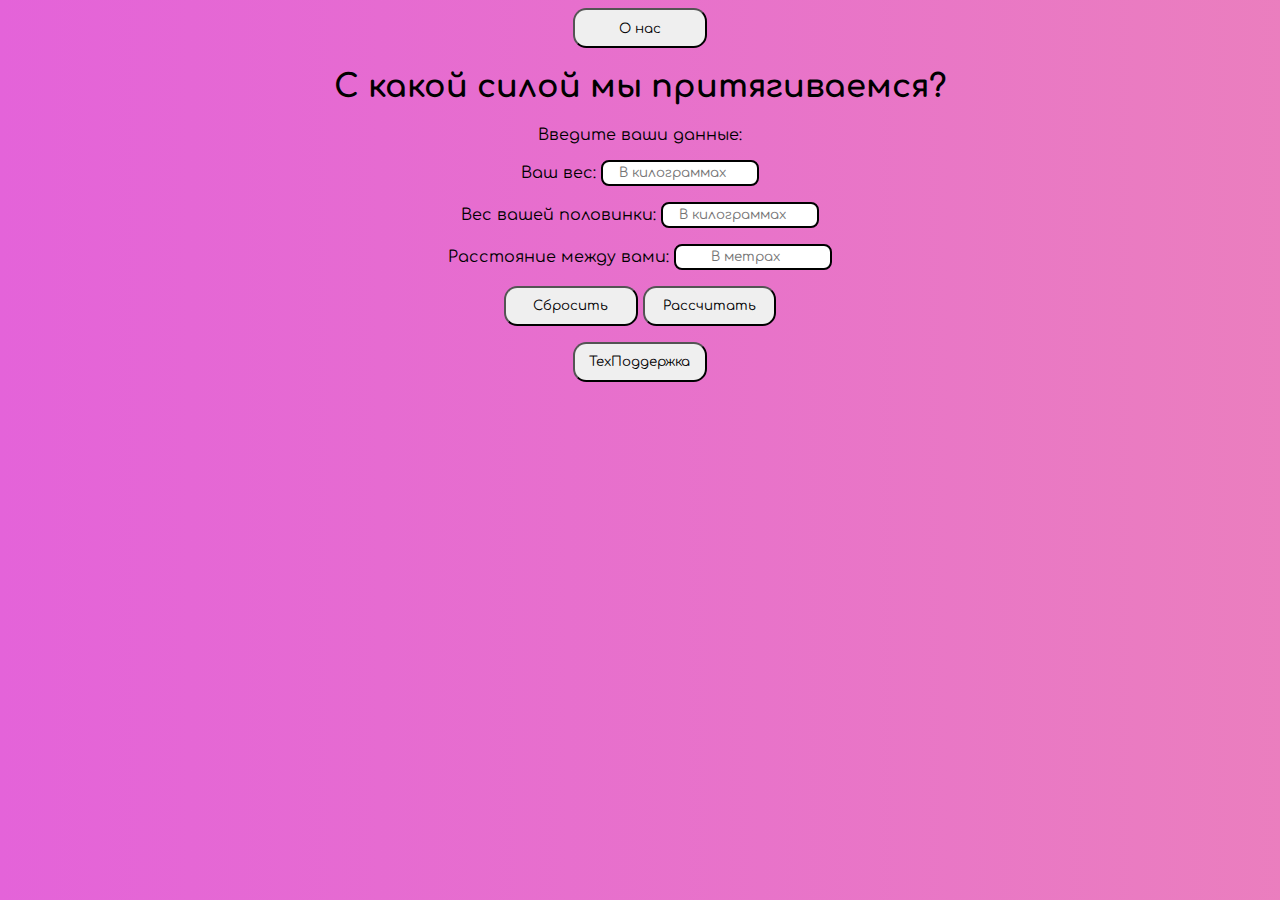
==== index.html @ 86c041b4 "Add files via upload" ====
<!DOCTYPE html>
<html>
<head>
  <meta charset="utf-8">
  <title>Рассчитать</title>
    <link rel="preconnect" href="https://fonts.googleapis.com">
    <link rel="preconnect" href="https://fonts.gstatic.com" crossorigin>
    <link href="https://fonts.googleapis.com/css2?family=Comfortaa:wght@300..700&display=swap" rel="stylesheet">
    <link rel="stylesheet" href="style.css">
</head>
<body>
<form action="/contact">
  <input type="submit" class="btn-new" value="О нас">
  </form>
<h1>С какой силой мы притягиваемся?</h1>
<p>Введите ваши данные:</p>
<form action="/" method="post">
    <p><label>Ваш вес:</label> <input type="number" class="texto" name = mass_1 placeholder="В килограммах" required></p>
    <p><label>Вес вашей половинки:</label> <input type="number" class="texto" name = mass_2 placeholder="В килограммах" required></p>
    <p><label>Расстояние между вами:</label> <input type="number" class="texto" name = dist placeholder="В метрах" required></p>
    <p><input type="reset" class = btn-new value="Сбросить"> <input type="submit" class = btn-new value="Рассчитать"></p>
</form>
<form action="/tech">
    <p><input type="submit" class=btn-new value="ТехПоддержка"></p>
</form>
</body>
</html>
<style>
* {
  font-family: "Comfortaa", sans-serif;
  font-optical-sizing: auto;
  font-weight: 200px;
  font-style: normal;
  text-align: center;
}
.btn-new {
transition: .2s;
border-radius: 1em;
width: 10em;
height: 3em;
}

.btn-new {
transition: .3s;
}

.btn-new:hover {
transform: translate(0, -3px);
}

.texto {
   border: 2px solid BLACK;
   border-radius: 8px;
   height: 20px;
   width: 150px;
   transition: .3s;
}
.texto:focus {
  transform: translate(0, -3px);

}
& {
background: linear-gradient(270deg, #ffcf6f, #e463d9);
background-size: 400% 400%;

-webkit-animation: AnimationName 7s ease infinite;
-moz-animation: AnimationName 7s ease infinite;
-o-animation: AnimationName 7s ease infinite;
animation: AnimationName 7s ease infinite;
}

@-webkit-keyframes AnimationName {
0%{background-position:0% 50%}
50%{background-position:100% 50%}
100%{background-position:0% 50%}
}
@-moz-keyframes AnimationName {
0%{background-position:0% 50%}
50%{background-position:100% 50%}
100%{background-position:0% 50%}
}
@-o-keyframes AnimationName {
0%{background-position:0% 50%}
50%{background-position:100% 50%}
100%{background-position:0% 50%}
}
@keyframes AnimationName {
0%{background-position:0% 50%}
50%{background-position:100% 50%}
100%{background-position:0% 50%}
}
</style>
---- style.css ----
<style>
* {
  font-family: "Comfortaa", sans-serif;
  font-optical-sizing: auto;
  font-weight: 200px;
  font-style: normal;
  text-align: center;
}
.btn-new {
transition: .2s;
border-radius: 1em;
width: 10em;
height: 3em;
}

.btn-new {
transition: .3s;
}

.btn-new:hover {
transform: translate(0, -3px);
}

.texto {
   border: 2px solid BLACK;
   border-radius: 8px;
   height: 20px;
   width: 150px;
   transition: .3s;
}
.texto:focus {
  transform: translate(0, -3px);

}
& {
background: linear-gradient(270deg, #ffcf6f, #e463d9);
background-size: 400% 400%;

-webkit-animation: AnimationName 7s ease infinite;
-moz-animation: AnimationName 7s ease infinite;
-o-animation: AnimationName 7s ease infinite;
animation: AnimationName 7s ease infinite;
}

@-webkit-keyframes AnimationName {
0%{background-position:0% 50%}
50%{background-position:100% 50%}
100%{background-position:0% 50%}
}
@-moz-keyframes AnimationName {
0%{background-position:0% 50%}
50%{background-position:100% 50%}
100%{background-position:0% 50%}
}
@-o-keyframes AnimationName {
0%{background-position:0% 50%}
50%{background-position:100% 50%}
100%{background-position:0% 50%}
}
@keyframes AnimationName {
0%{background-position:0% 50%}
50%{background-position:100% 50%}
100%{background-position:0% 50%}
}
</style>
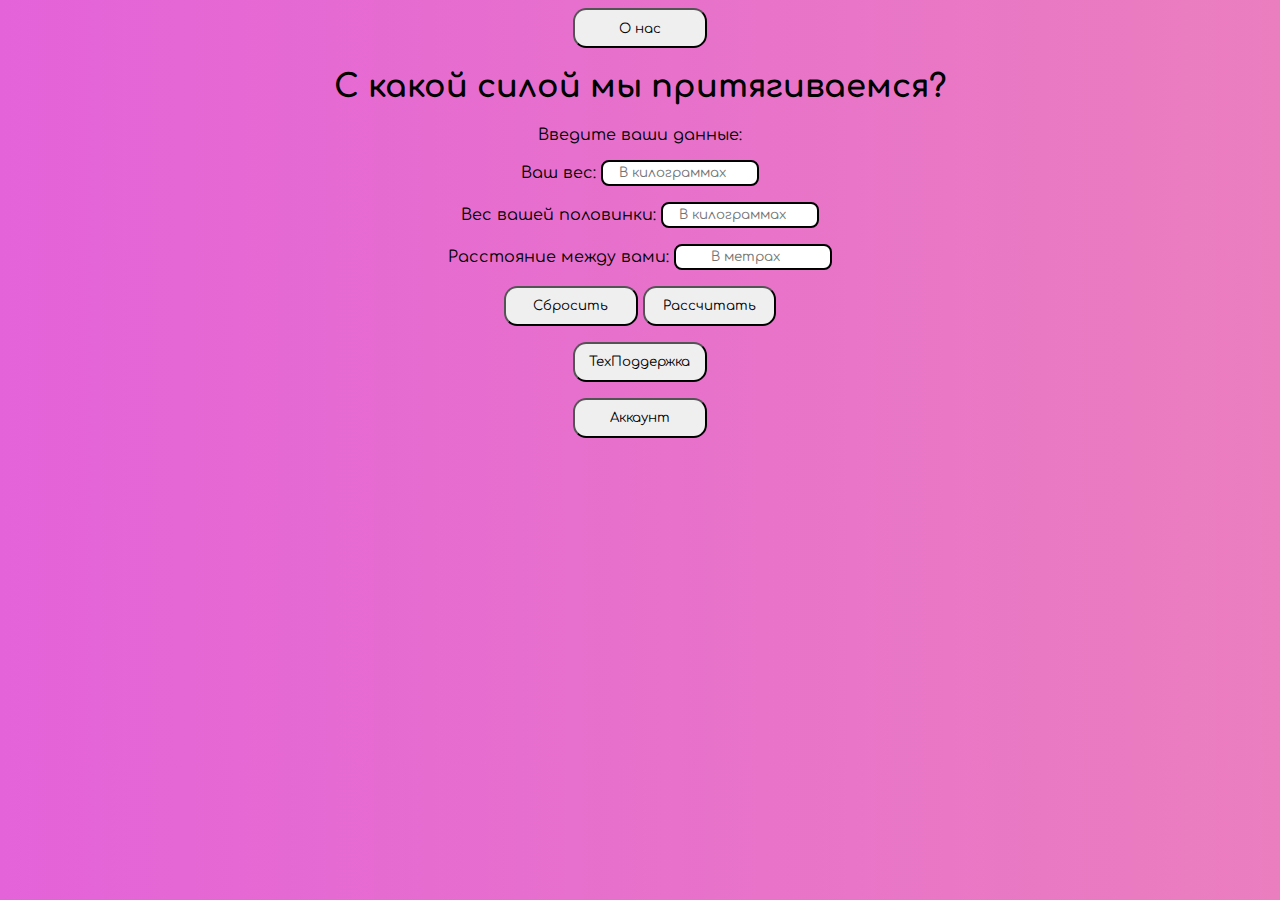
==== commit 477d3c12: "дб и сss" ====
--- a/index.html
+++ b/index.html
@@ -6,7 +6,7 @@
     <link rel="preconnect" href="https://fonts.googleapis.com">
     <link rel="preconnect" href="https://fonts.gstatic.com" crossorigin>
     <link href="https://fonts.googleapis.com/css2?family=Comfortaa:wght@300..700&display=swap" rel="stylesheet">
-    <link rel="stylesheet" href="style.css">
+    <link rel="stylesheet" href="../static/css/style.css">
 </head>
 <body>
 <form action="/contact">
@@ -23,72 +23,8 @@
 <form action="/tech">
     <p><input type="submit" class=btn-new value="ТехПоддержка"></p>
 </form>
+<form action="/login">
+    <p><input type="submit" class=btn-new value="Аккаунт"></p>
+</form>
 </body>
-</html>
-<style>
-* {
-  font-family: "Comfortaa", sans-serif;
-  font-optical-sizing: auto;
-  font-weight: 200px;
-  font-style: normal;
-  text-align: center;
-}
-.btn-new {
-transition: .2s;
-border-radius: 1em;
-width: 10em;
-height: 3em;
-}
-
-.btn-new {
-transition: .3s;
-}
-
-.btn-new:hover {
-transform: translate(0, -3px);
-}
-
-.texto {
-   border: 2px solid BLACK;
-   border-radius: 8px;
-   height: 20px;
-   width: 150px;
-   transition: .3s;
-}
-.texto:focus {
-  transform: translate(0, -3px);
-
-}
-& {
-background: linear-gradient(270deg, #ffcf6f, #e463d9);
-background-size: 400% 400%;
-
--webkit-animation: AnimationName 7s ease infinite;
--moz-animation: AnimationName 7s ease infinite;
--o-animation: AnimationName 7s ease infinite;
-animation: AnimationName 7s ease infinite;
-}
-
-@-webkit-keyframes AnimationName {
-0%{background-position:0% 50%}
-50%{background-position:100% 50%}
-100%{background-position:0% 50%}
-}
-@-moz-keyframes AnimationName {
-0%{background-position:0% 50%}
-50%{background-position:100% 50%}
-100%{background-position:0% 50%}
-}
-@-o-keyframes AnimationName {
-0%{background-position:0% 50%}
-50%{background-position:100% 50%}
-100%{background-position:0% 50%}
-}
-@keyframes AnimationName {
-0%{background-position:0% 50%}
-50%{background-position:100% 50%}
-100%{background-position:0% 50%}
-}
-</style>
-
-
+</html>--- a/static/css/style.css
+++ b/static/css/style.css
@@ -0,0 +1,84 @@
+  tr {
+  transition: .3s;
+  }
+tr:hover td {
+  transform: translate(0, -2px);
+  color: rgb(105, 0, 198);
+  border-bottom: 2px solid rgb(105, 0, 198);
+}
+table {
+margin-left: auto;
+  margin-right: auto;
+}
+* {
+  font-family: "Comfortaa", sans-serif;
+  font-optical-sizing: auto;
+  font-weight: 200px;
+  font-style: normal;
+  text-align: center;
+}
+.btn-new {
+transition: .2s;
+border-radius: 1em;
+width: 10em;
+height: 3em;
+}
+
+.btn-new {
+transition: .3s;
+}
+
+.btn-new:hover {
+transform: translate(0, -3px);
+}
+
+.texto {
+   border: 2px solid BLACK;
+   border-radius: 8px;
+   height: 20px;
+   width: 150px;
+   transition: .3s;
+}
+.texto:focus {
+  transform: translate(0, -3px);
+
+}
+& {
+background: linear-gradient(270deg, #ffcf6f, #e463d9);
+background-size: 400% 400%;
+
+-webkit-animation: AnimationName 7s ease infinite;
+-moz-animation: AnimationName 7s ease infinite;
+-o-animation: AnimationName 7s ease infinite;
+animation: AnimationName 7s ease infinite;
+}
+
+@-webkit-keyframes AnimationName {
+0%{background-position:0% 50%}
+50%{background-position:100% 50%}
+100%{background-position:0% 50%}
+}
+@-moz-keyframes AnimationName {
+0%{background-position:0% 50%}
+50%{background-position:100% 50%}
+100%{background-position:0% 50%}
+}
+@-o-keyframes AnimationName {
+0%{background-position:0% 50%}
+50%{background-position:100% 50%}
+100%{background-position:0% 50%}
+}
+@keyframes AnimationName {
+0%{background-position:0% 50%}
+50%{background-position:100% 50%}
+100%{background-position:0% 50%}
+}
+.text {
+   border: 2px solid BLACK;
+   border-radius: 8px;
+   height: 60px;
+   width: 150px;
+   transition: .3s;
+}
+.text:focus {
+  transform: translate(0, -3px);
